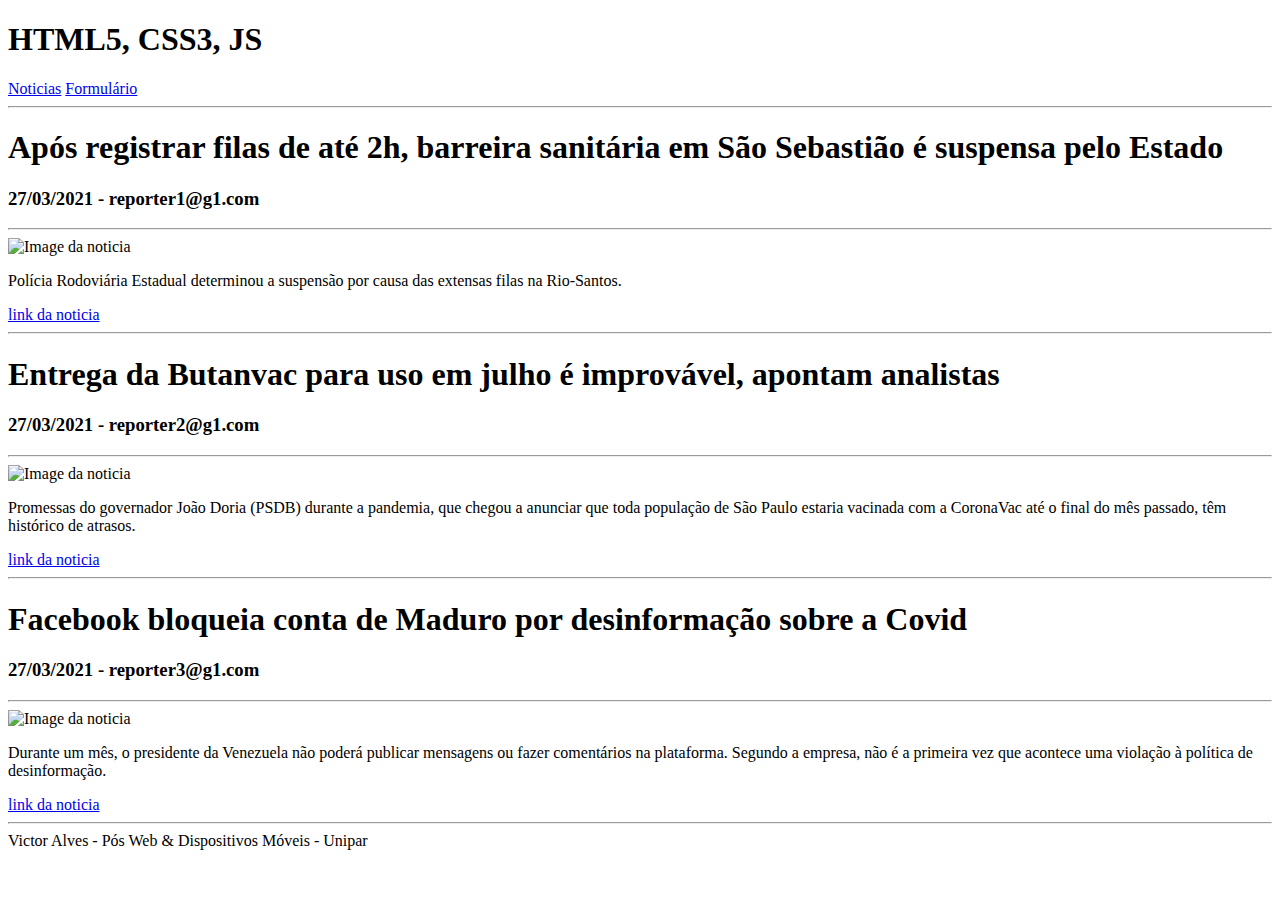
==== 01-HTML-CSS-JS/index.html @ 16f1cd73 "Ajuste estrutura dos arquivos" ====
<!DOCTYPE html>
<html lang="en">
    <head>
        <title></title>
        <meta charset="UTF-8">
        <meta name="viewport" content="width=device-width, initial-scale=1">
        <link href="css/style.css" rel="stylesheet">
        <style>
            img {
                width: 300px;
            }
        </style>
    </head>
    <body>
        <header>
            <h1>HTML5, CSS3, JS</h1>
        </header>
        <nav>
            <a href="https://g1.globo.com/">Noticias</a>
            <a href="formulario.html">Formulário</a>
        </nav>
        <main>
            <article>
                <hr/>
                <h1>Após registrar filas de até 2h, barreira sanitária em São Sebastião é suspensa pelo Estado</h1>
                <h3>27/03/2021 - reporter1@g1.com</h3>
                <hr/>
                <img src="https://s2.glbimg.com/_ADdv8AldX7RDsEzU2Mn0hCeqVU=/0x0:1280x853/984x0/smart/filters:strip_icc()/i.s3.glbimg.com/v1/AUTH_59edd422c0c84a879bd37670ae4f538a/internal_photos/bs/2021/C/B/j1xK5ATBqUJrYhWZiAZQ/whatsapp-image-2021-03-26-at-17.38.34.jpeg" alt="Image da noticia" />
                <p>Polícia Rodoviária Estadual determinou a suspensão por causa das extensas filas na Rio-Santos.</p>
                <a href="https://g1.globo.com/sp/vale-do-paraiba-regiao/noticia/2021/03/27/apos-registrar-filas-de-ate-2h-barreira-sanitaria-em-sao-sebastiao-e-suspensa-pelo-estado.ghtml">link da noticia</a>
            </article>

            <article>
                <hr/>
                <h1>Entrega da Butanvac para uso em julho é improvável, apontam analistas</h1>
                <h3>27/03/2021 - reporter2@g1.com</h3>
                <hr/>
                <img src="https://s2.glbimg.com/7Nuig2GsOIx6RM01KV0SzKu2_G8=/0x0:3656x2268/984x0/smart/filters:strip_icc()/i.s3.glbimg.com/v1/AUTH_59edd422c0c84a879bd37670ae4f538a/internal_photos/bs/2021/R/K/1fFEDCTFATnV8avT9v5A/butanvac-embalagem.jpeg" alt="Image da noticia" />
                <p>Promessas do governador João Doria (PSDB) durante a pandemia, que chegou a anunciar que toda população de São Paulo estaria vacinada com a CoronaVac até o final do mês passado, têm histórico de atrasos.</p>
                <a href="https://g1.globo.com/sp/sao-paulo/noticia/2021/03/27/cientistas-e-tecnicos-da-anvisa-veem-com-cautela-cronograma-otimista-da-butanvac-que-preve-vacina-em-producao-em-julho.ghtml">link da noticia</a>
            </article>

            <article>
                <hr/>
                <h1>Facebook bloqueia conta de Maduro por desinformação sobre a Covid</h1>
                <h3>27/03/2021 - reporter3@g1.com</h3>
                <hr/>
                <img src="https://s2.glbimg.com/IaQJffQtPaaTLtoFXaMJv-UgyZU=/0x0:800x450/640x0/smart/filters:strip_icc()/i.s3.glbimg.com/v1/AUTH_59edd422c0c84a879bd37670ae4f538a/internal_photos/bs/2021/C/1/4l55vnRey9VjvCUpBmYA/foto1-116718293-maduro.reuters.jpg" alt="Image da noticia" />
                <p>Durante um mês, o presidente da Venezuela não poderá publicar mensagens ou fazer comentários na plataforma. Segundo a empresa, não é a primeira vez que acontece uma violação à política de desinformação.</p>
                <a href="https://g1.globo.com/economia/tecnologia/noticia/2021/03/27/facebook-bloqueia-conta-de-nicolas-maduro-apos-video-que-viola-politica-de-desinformacao-sobre-a-covid-19.ghtml">link da noticia</a>
            </article>

        </main>

        <hr/>

        <footer>
            Victor Alves - Pós Web & Dispositivos Móveis - Unipar
        </footer>
    </body>
</html>
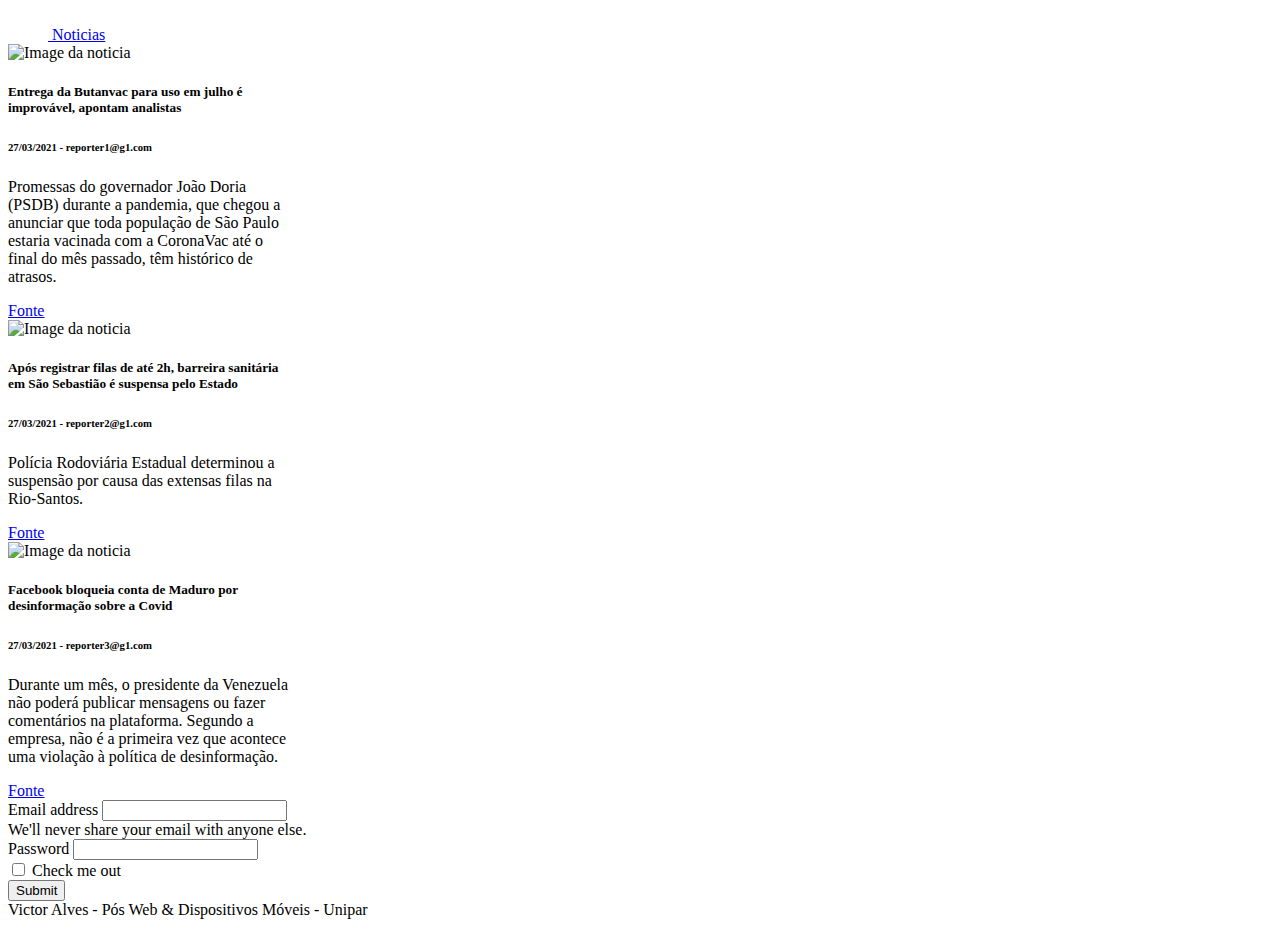
==== commit a569fbb1: "Adicionando bootstrap" ====
--- a/01-HTML-CSS-JS/index.html
+++ b/01-HTML-CSS-JS/index.html
@@ -1,61 +1,128 @@
 <!DOCTYPE html>
 <html lang="en">
-    <head>
-        <title></title>
-        <meta charset="UTF-8">
-        <meta name="viewport" content="width=device-width, initial-scale=1">
-        <link href="css/style.css" rel="stylesheet">
-        <style>
-            img {
-                width: 300px;
-            }
-        </style>
-    </head>
-    <body>
-        <header>
-            <h1>HTML5, CSS3, JS</h1>
-        </header>
-        <nav>
-            <a href="https://g1.globo.com/">Noticias</a>
-            <a href="formulario.html">Formulário</a>
-        </nav>
-        <main>
-            <article>
-                <hr/>
-                <h1>Após registrar filas de até 2h, barreira sanitária em São Sebastião é suspensa pelo Estado</h1>
-                <h3>27/03/2021 - reporter1@g1.com</h3>
-                <hr/>
-                <img src="https://s2.glbimg.com/_ADdv8AldX7RDsEzU2Mn0hCeqVU=/0x0:1280x853/984x0/smart/filters:strip_icc()/i.s3.glbimg.com/v1/AUTH_59edd422c0c84a879bd37670ae4f538a/internal_photos/bs/2021/C/B/j1xK5ATBqUJrYhWZiAZQ/whatsapp-image-2021-03-26-at-17.38.34.jpeg" alt="Image da noticia" />
-                <p>Polícia Rodoviária Estadual determinou a suspensão por causa das extensas filas na Rio-Santos.</p>
-                <a href="https://g1.globo.com/sp/vale-do-paraiba-regiao/noticia/2021/03/27/apos-registrar-filas-de-ate-2h-barreira-sanitaria-em-sao-sebastiao-e-suspensa-pelo-estado.ghtml">link da noticia</a>
-            </article>
 
-            <article>
-                <hr/>
-                <h1>Entrega da Butanvac para uso em julho é improvável, apontam analistas</h1>
-                <h3>27/03/2021 - reporter2@g1.com</h3>
-                <hr/>
-                <img src="https://s2.glbimg.com/7Nuig2GsOIx6RM01KV0SzKu2_G8=/0x0:3656x2268/984x0/smart/filters:strip_icc()/i.s3.glbimg.com/v1/AUTH_59edd422c0c84a879bd37670ae4f538a/internal_photos/bs/2021/R/K/1fFEDCTFATnV8avT9v5A/butanvac-embalagem.jpeg" alt="Image da noticia" />
-                <p>Promessas do governador João Doria (PSDB) durante a pandemia, que chegou a anunciar que toda população de São Paulo estaria vacinada com a CoronaVac até o final do mês passado, têm histórico de atrasos.</p>
-                <a href="https://g1.globo.com/sp/sao-paulo/noticia/2021/03/27/cientistas-e-tecnicos-da-anvisa-veem-com-cautela-cronograma-otimista-da-butanvac-que-preve-vacina-em-producao-em-julho.ghtml">link da noticia</a>
-            </article>
+<head>
+    <title></title>
+    <meta charset="UTF-8">
+    <meta name="viewport" content="width=device-width, initial-scale=1">
+    <!--<link href="css/style.css" rel="stylesheet">-->
+    <link href="https://cdn.jsdelivr.net/npm/bootstrap@5.0.0-beta3/dist/css/bootstrap.min.css" rel="stylesheet"
+        integrity="sha384-eOJMYsd53ii+scO/bJGFsiCZc+5NDVN2yr8+0RDqr0Ql0h+rP48ckxlpbzKgwra6" crossorigin="anonymous">
+    <style>
+        img {
+            width: 300px;
+        }
+    </style>
+</head>
 
-            <article>
-                <hr/>
-                <h1>Facebook bloqueia conta de Maduro por desinformação sobre a Covid</h1>
-                <h3>27/03/2021 - reporter3@g1.com</h3>
-                <hr/>
-                <img src="https://s2.glbimg.com/IaQJffQtPaaTLtoFXaMJv-UgyZU=/0x0:800x450/640x0/smart/filters:strip_icc()/i.s3.glbimg.com/v1/AUTH_59edd422c0c84a879bd37670ae4f538a/internal_photos/bs/2021/C/1/4l55vnRey9VjvCUpBmYA/foto1-116718293-maduro.reuters.jpg" alt="Image da noticia" />
-                <p>Durante um mês, o presidente da Venezuela não poderá publicar mensagens ou fazer comentários na plataforma. Segundo a empresa, não é a primeira vez que acontece uma violação à política de desinformação.</p>
-                <a href="https://g1.globo.com/economia/tecnologia/noticia/2021/03/27/facebook-bloqueia-conta-de-nicolas-maduro-apos-video-que-viola-politica-de-desinformacao-sobre-a-covid-19.ghtml">link da noticia</a>
-            </article>
+<body>
+    <header class="py-3 mb-4 border-bottom text-white bg-dark">
+        <div class="container d-flex flex-wrap justify-content-center">
+            <a href="#" class="d-flex align-items-center mb-3 mb-md-0 me-md-auto text-dark text-decoration-none text-white">
+                <svg class="bi me-2" width="40" height="32">
+                    <use xlink:href="#bootstrap"></use>
+                </svg>
+                <span class="fs-4">Noticias</span>
+            </a>
+        </div>
+    </header>
 
-        </main>
 
-        <hr/>
+    <main class="container-fluid pb-3">
+        <div class="d-grid gap-3">
+            <div class="bg-light border rounded-3">
 
-        <footer>
-            Victor Alves - Pós Web & Dispositivos Móveis - Unipar
-        </footer>
-    </body>
+                <div class="container">
+                    <div class="row row-cols-3 align-items-stretch py-5">
+
+                        <div class="col">
+                            <div class="card card-cover h-100 overflow-hidden text-white bg-dark rounded-5 shadow-lg" style="width: 18rem;">
+                                <img src="https://s2.glbimg.com/7Nuig2GsOIx6RM01KV0SzKu2_G8=/0x0:3656x2268/984x0/smart/filters:strip_icc()/i.s3.glbimg.com/v1/AUTH_59edd422c0c84a879bd37670ae4f538a/internal_photos/bs/2021/R/K/1fFEDCTFATnV8avT9v5A/butanvac-embalagem.jpeg"
+                                    class="card-img-top" alt="Image da noticia">
+                                <div class="card-body">
+                                    <h5 class="card-title">Entrega da Butanvac para uso em julho é improvável, apontam
+                                        analistas</h5>
+                                    <h6 class="card-subtitle mb-2 text-muted">27/03/2021 - reporter1@g1.com</h6>
+                                    <p class="card-text">Promessas do governador João Doria (PSDB) durante a pandemia, que
+                                        chegou a anunciar que toda população de São Paulo estaria vacinada com a CoronaVac
+                                        até o final do mês passado, têm histórico de atrasos.</p>
+                                    <a href="https://g1.globo.com/sp/sao-paulo/noticia/2021/03/27/cientistas-e-tecnicos-da-anvisa-veem-com-cautela-cronograma-otimista-da-butanvac-que-preve-vacina-em-producao-em-julho.ghtml"
+                                        class="btn btn-primary">Fonte</a>
+                                </div>
+                            </div>
+                        </div>
+                        <div class="col">
+                            <div class="card card-cover h-100 overflow-hidden text-white bg-dark rounded-5 shadow-lg" style="width: 18rem;">
+                                <img src="https://s2.glbimg.com/_ADdv8AldX7RDsEzU2Mn0hCeqVU=/0x0:1280x853/984x0/smart/filters:strip_icc()/i.s3.glbimg.com/v1/AUTH_59edd422c0c84a879bd37670ae4f538a/internal_photos/bs/2021/C/B/j1xK5ATBqUJrYhWZiAZQ/whatsapp-image-2021-03-26-at-17.38.34.jpeg"
+                                    class="card-img-top" alt="Image da noticia">
+                                <div class="card-body">
+                                    <h5 class="card-title">Após registrar filas de até 2h, barreira sanitária em São
+                                        Sebastião é suspensa pelo Estado</h5>
+                                    <h6 class="card-subtitle mb-2 text-muted">27/03/2021 - reporter2@g1.com</h6>
+                                    <p class="card-text">Polícia Rodoviária Estadual determinou a suspensão por causa das
+                                        extensas filas na Rio-Santos.</p>
+                                    <a href="https://g1.globo.com/sp/vale-do-paraiba-regiao/noticia/2021/03/27/apos-registrar-filas-de-ate-2h-barreira-sanitaria-em-sao-sebastiao-e-suspensa-pelo-estado.ghtml"
+                                        class="btn btn-primary">Fonte</a>
+                                </div>
+                            </div>
+                        </div>
+
+                        <div class="col">
+                            <div class="card card-cover h-100 overflow-hidden text-white bg-dark rounded-5 shadow-lg" style="width: 18rem;">
+                                <img src="https://s2.glbimg.com/IaQJffQtPaaTLtoFXaMJv-UgyZU=/0x0:800x450/640x0/smart/filters:strip_icc()/i.s3.glbimg.com/v1/AUTH_59edd422c0c84a879bd37670ae4f538a/internal_photos/bs/2021/C/1/4l55vnRey9VjvCUpBmYA/foto1-116718293-maduro.reuters.jpg"
+                                    class="card-img-top" alt="Image da noticia">
+                                <div class="card-body">
+                                    <h5 class="card-title">Facebook bloqueia conta de Maduro por desinformação sobre a Covid
+                                    </h5>
+                                    <h6 class="card-subtitle mb-2 text-muted">27/03/2021 - reporter3@g1.com</h6>
+                                    <p class="card-text">Durante um mês, o presidente da Venezuela não poderá publicar
+                                        mensagens ou fazer comentários na plataforma. Segundo a empresa, não é a primeira
+                                        vez que acontece uma violação à política de desinformação.</p>
+                                    <a href="https://g1.globo.com/economia/tecnologia/noticia/2021/03/27/facebook-bloqueia-conta-de-nicolas-maduro-apos-video-que-viola-politica-de-desinformacao-sobre-a-covid-19.ghtml"
+                                        class="btn btn-primary">Fonte</a>
+                                </div>
+                            </div>
+                        </div>
+                    </div>
+                </div>
+            </div>
+            <div class="bg-light border rounded-3">
+                <div class="container">
+                    <form>
+
+                        <div class="mb-3">
+                            <label for="exampleInputEmail1" class="form-label">Email address</label>
+                            <input type="email" class="form-control" id="exampleInputEmail1"
+                                aria-describedby="emailHelp">
+                            <div id="emailHelp" class="form-text">We'll never share your email with anyone else.</div>
+                        </div>
+                        <div class="mb-3">
+                            <label for="exampleInputPassword1" class="form-label">Password</label>
+                            <input type="password" class="form-control" id="exampleInputPassword1">
+                        </div>
+                        <div class="mb-3 form-check">
+                            <input type="checkbox" class="form-check-input" id="exampleCheck1">
+                            <label class="form-check-label" for="exampleCheck1">Check me out</label>
+                        </div>
+                        <button type="submit" class="btn btn-primary">Submit</button>
+                    </form>
+                </div>
+
+            </div>
+        </div>
+    </main>
+    <footer class="bd-footer bg-dark text-white p-3 p-md-5 mt-5 text-center text-sm-start">
+        <div class="container text-white">Victor Alves - Pós Web & Dispositivos Móveis - Unipar</div>
+    </footer>
+</body>
+<script src="https://cdn.jsdelivr.net/npm/bootstrap@5.0.0-beta3/dist/js/bootstrap.bundle.min.js"
+    integrity="sha384-JEW9xMcG8R+pH31jmWH6WWP0WintQrMb4s7ZOdauHnUtxwoG2vI5DkLtS3qm9Ekf"
+    crossorigin="anonymous"></script>
+<script src="https://cdn.jsdelivr.net/npm/@popperjs/core@2.9.1/dist/umd/popper.min.js"
+    integrity="sha384-SR1sx49pcuLnqZUnnPwx6FCym0wLsk5JZuNx2bPPENzswTNFaQU1RDvt3wT4gWFG"
+    crossorigin="anonymous"></script>
+<script src="https://cdn.jsdelivr.net/npm/bootstrap@5.0.0-beta3/dist/js/bootstrap.min.js"
+    integrity="sha384-j0CNLUeiqtyaRmlzUHCPZ+Gy5fQu0dQ6eZ/xAww941Ai1SxSY+0EQqNXNE6DZiVc"
+    crossorigin="anonymous"></script>
+
 </html>